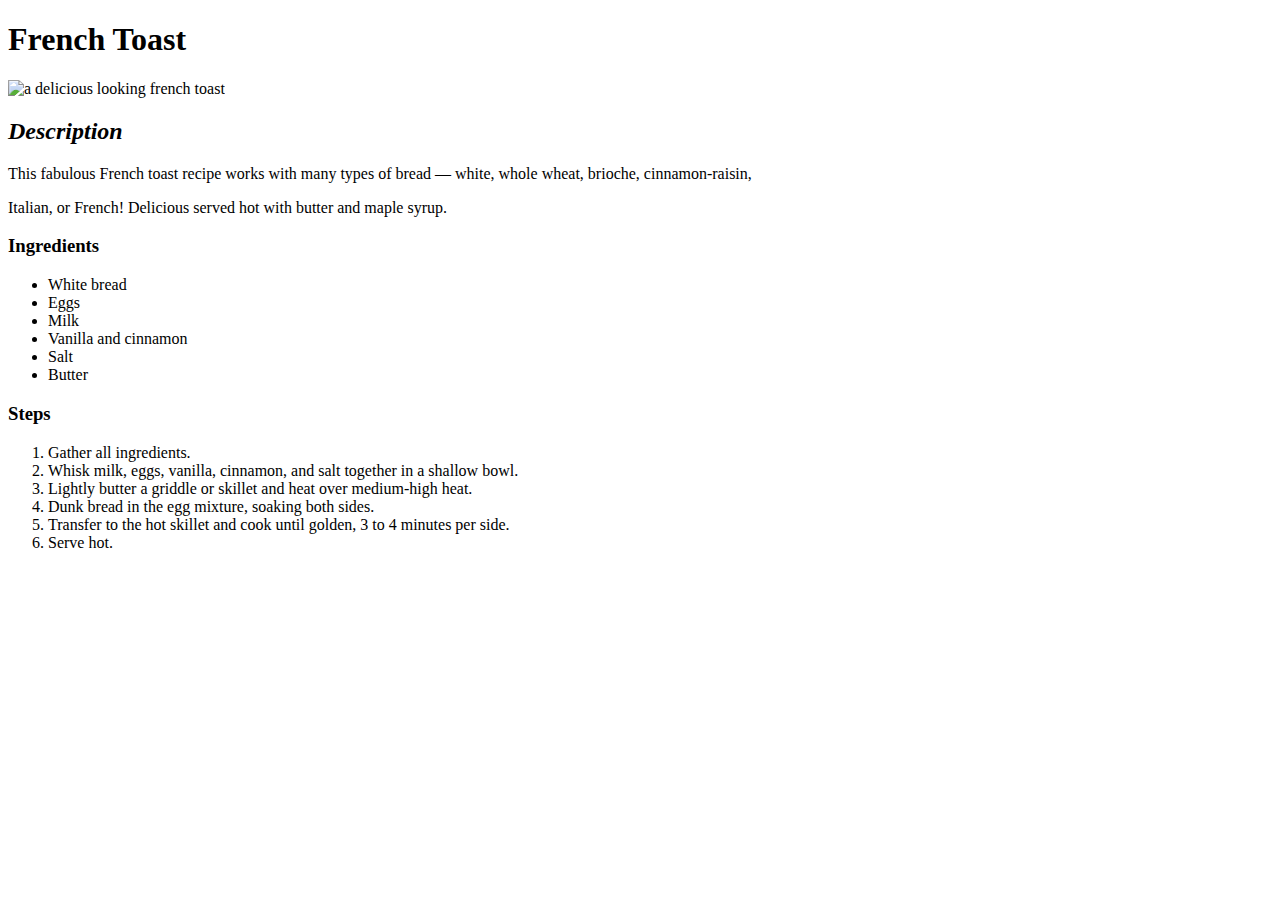
==== recipes/french-toast.html @ fa3e6b6d "Add link element" ====
<!DOCTYPE html>
<html lang="en">
<head>
    <meta charset="UTF-8">
    <meta name="viewport" content="width=device-width, initial-scale=1.0">
    <link rel="stylesheet" href="../css/style-2.css">
    <title>French Toast</title>
</head>
<body>
    <h1>French Toast</h1>
    <img src="https://www.allrecipes.com/thmb/D0J8nfqLD1nqe6Gy2N-91Rg5Qs0=/0x512/filters:no_upscale():max_bytes(150000):strip_icc():format(webp)/7016-french-toast-i-DDMFS-4x3-26c468d9cb284c2c83432bf2d33d49f8.jpg" alt="a delicious looking french toast">
    <h2><em>Description</em></h2>
    <p>This fabulous French toast recipe works with many types of bread — white, whole wheat, brioche, cinnamon-raisin,</p>
    <p>Italian, or French! Delicious served hot with butter and maple syrup.</p>
    <h3>Ingredients</h3>
    <ul>
        <li>White bread</li>
        <li>Eggs</li>
        <li>Milk</li>
        <li>Vanilla and cinnamon</li>
        <li>Salt</li>
        <li>Butter</li>
    </ul>
    <h3>Steps</h3>
    <ol>
        <li>Gather all ingredients.</li>
        <li>Whisk milk, eggs, vanilla, cinnamon, and salt together in a shallow bowl.</li>
        <li>Lightly butter a griddle or skillet and heat over medium-high heat.</li>
        <li>Dunk bread in the egg mixture, soaking both sides.</li>
        <li>Transfer to the hot skillet and cook until golden, 3 to 4 minutes per side.</li>
        <li>Serve hot.</li>
    </ol>
</body>
</html>
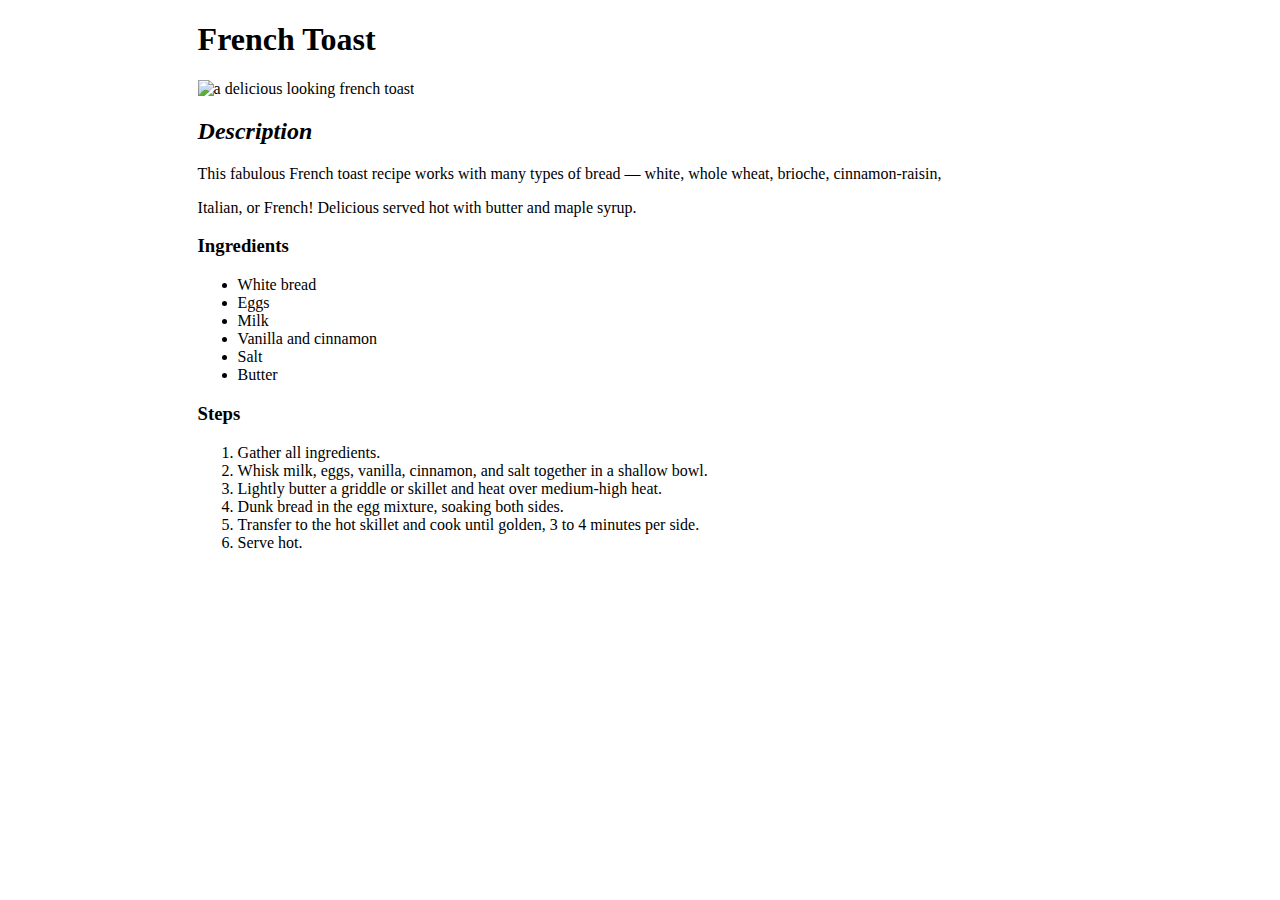
==== commit 046a9575: "Add id to the div element" ====
--- a/recipes/french-toast.html
+++ b/recipes/french-toast.html
@@ -7,28 +7,30 @@
     <title>French Toast</title>
 </head>
 <body>
-    <h1>French Toast</h1>
-    <img src="https://www.allrecipes.com/thmb/D0J8nfqLD1nqe6Gy2N-91Rg5Qs0=/0x512/filters:no_upscale():max_bytes(150000):strip_icc():format(webp)/7016-french-toast-i-DDMFS-4x3-26c468d9cb284c2c83432bf2d33d49f8.jpg" alt="a delicious looking french toast">
-    <h2><em>Description</em></h2>
-    <p>This fabulous French toast recipe works with many types of bread — white, whole wheat, brioche, cinnamon-raisin,</p>
-    <p>Italian, or French! Delicious served hot with butter and maple syrup.</p>
-    <h3>Ingredients</h3>
-    <ul>
-        <li>White bread</li>
-        <li>Eggs</li>
-        <li>Milk</li>
-        <li>Vanilla and cinnamon</li>
-        <li>Salt</li>
-        <li>Butter</li>
-    </ul>
-    <h3>Steps</h3>
-    <ol>
-        <li>Gather all ingredients.</li>
-        <li>Whisk milk, eggs, vanilla, cinnamon, and salt together in a shallow bowl.</li>
-        <li>Lightly butter a griddle or skillet and heat over medium-high heat.</li>
-        <li>Dunk bread in the egg mixture, soaking both sides.</li>
-        <li>Transfer to the hot skillet and cook until golden, 3 to 4 minutes per side.</li>
-        <li>Serve hot.</li>
-    </ol>
-</body>
+    <div id="background">
+        <h1>French Toast</h1>
+        <img src="https://www.allrecipes.com/thmb/D0J8nfqLD1nqe6Gy2N-91Rg5Qs0=/0x512/filters:no_upscale():max_bytes(150000):strip_icc():format(webp)/7016-french-toast-i-DDMFS-4x3-26c468d9cb284c2c83432bf2d33d49f8.jpg" alt="a delicious looking french toast">
+        <h2><em>Description</em></h2>
+        <p>This fabulous French toast recipe works with many types of bread — white, whole wheat, brioche, cinnamon-raisin,</p>
+        <p>Italian, or French! Delicious served hot with butter and maple syrup.</p>
+        <h3>Ingredients</h3>
+        <ul>
+            <li>White bread</li>
+            <li>Eggs</li>
+            <li>Milk</li>
+            <li>Vanilla and cinnamon</li>
+            <li>Salt</li>
+            <li>Butter</li>
+        </ul>
+        <h3>Steps</h3>
+        <ol>
+            <li>Gather all ingredients.</li>
+            <li>Whisk milk, eggs, vanilla, cinnamon, and salt together in a shallow bowl.</li>
+            <li>Lightly butter a griddle or skillet and heat over medium-high heat.</li>
+            <li>Dunk bread in the egg mixture, soaking both sides.</li>
+            <li>Transfer to the hot skillet and cook until golden, 3 to 4 minutes per side.</li>
+            <li>Serve hot.</li>
+        </ol>
+    </div>
+</body> 
 </html>--- a/css/style-2.css
+++ b/css/style-2.css
@@ -0,0 +1,5 @@
+div {
+    width: 70%;
+    margin-left: auto;
+    margin-right: auto;
+}
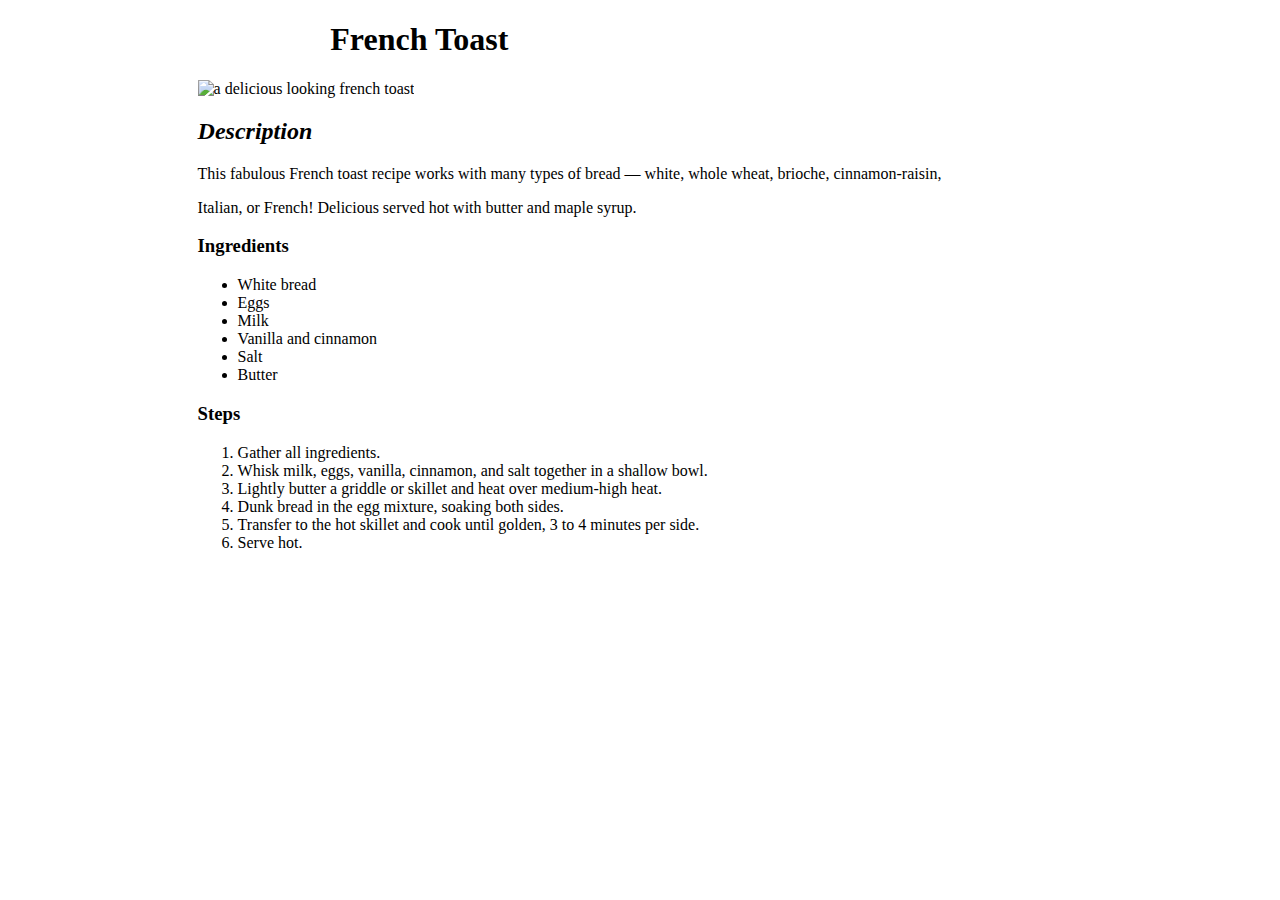
==== commit a5b989d6: "Create new div and nest h1s in there" ====
--- a/recipes/french-toast.html
+++ b/recipes/french-toast.html
@@ -8,7 +8,9 @@
 </head>
 <body>
     <div id="background">
-        <h1>French Toast</h1>
+        <div>
+            <h1>French Toast</h1>
+        </div>
         <img src="https://www.allrecipes.com/thmb/D0J8nfqLD1nqe6Gy2N-91Rg5Qs0=/0x512/filters:no_upscale():max_bytes(150000):strip_icc():format(webp)/7016-french-toast-i-DDMFS-4x3-26c468d9cb284c2c83432bf2d33d49f8.jpg" alt="a delicious looking french toast">
         <h2><em>Description</em></h2>
         <p>This fabulous French toast recipe works with many types of bread — white, whole wheat, brioche, cinnamon-raisin,</p>
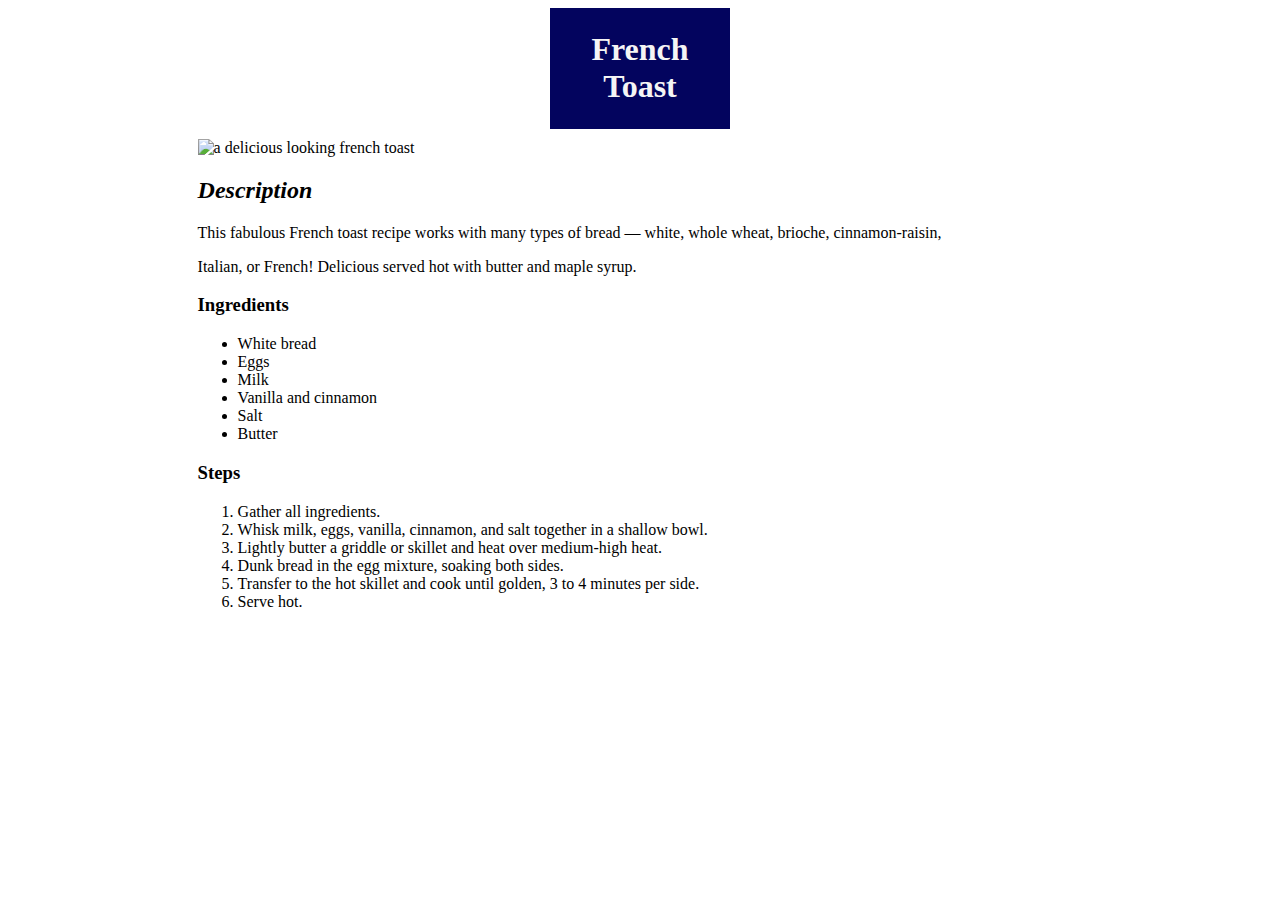
==== commit 94cd0974: "Nest description heading and description undr sctn" ====
--- a/recipes/french-toast.html
+++ b/recipes/french-toast.html
@@ -8,13 +8,15 @@
 </head>
 <body>
     <div id="background">
-        <div>
+        <div id="heading">
             <h1>French Toast</h1>
         </div>
         <img src="https://www.allrecipes.com/thmb/D0J8nfqLD1nqe6Gy2N-91Rg5Qs0=/0x512/filters:no_upscale():max_bytes(150000):strip_icc():format(webp)/7016-french-toast-i-DDMFS-4x3-26c468d9cb284c2c83432bf2d33d49f8.jpg" alt="a delicious looking french toast">
-        <h2><em>Description</em></h2>
-        <p>This fabulous French toast recipe works with many types of bread — white, whole wheat, brioche, cinnamon-raisin,</p>
-        <p>Italian, or French! Delicious served hot with butter and maple syrup.</p>
+        <section>
+            <h2><em>Description</em></h2>
+            <p>This fabulous French toast recipe works with many types of bread — white, whole wheat, brioche, cinnamon-raisin,</p>
+            <p>Italian, or French! Delicious served hot with butter and maple syrup.</p>
+        </section>
         <h3>Ingredients</h3>
         <ul>
             <li>White bread</li>
--- a/css/style-2.css
+++ b/css/style-2.css
@@ -3,3 +3,23 @@
     margin-left: auto;
     margin-right: auto;
 }
+
+#heading {
+    background-color: #03045e;
+    color: whitesmoke;  
+    width: 20%;
+    margin-left: auto;
+    margin-right: auto;
+    margin-bottom: 10px;
+    padding: 2px;
+}
+
+h1 {
+    text-align: center;
+}
+
+img {
+    display: block;
+    margin-left: auto;
+    margin-right: auto;
+}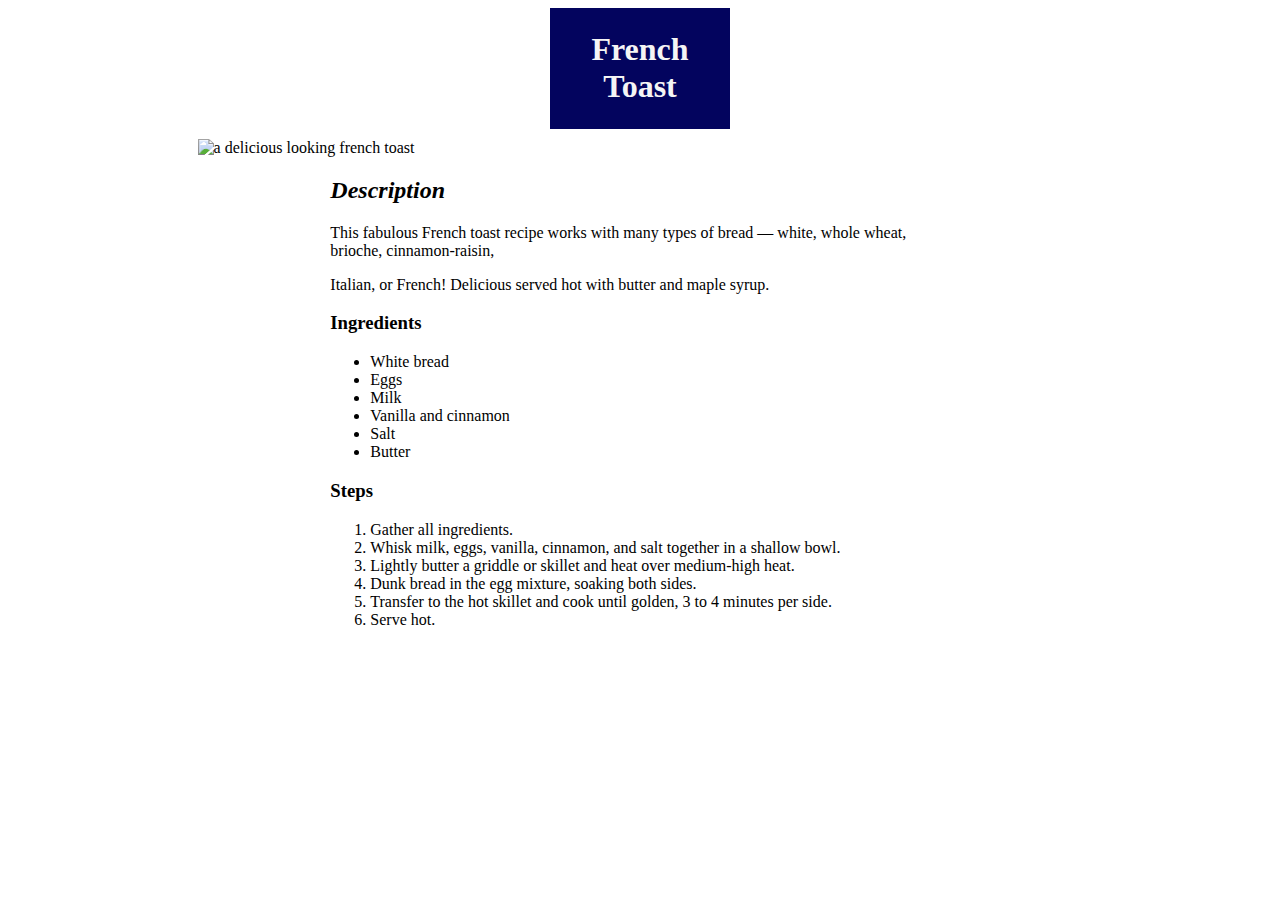
==== commit 2f6b3e6a: "Nest steps, ingredients, and descriptn undr new dv" ====
--- a/recipes/french-toast.html
+++ b/recipes/french-toast.html
@@ -12,29 +12,31 @@
             <h1>French Toast</h1>
         </div>
         <img src="https://www.allrecipes.com/thmb/D0J8nfqLD1nqe6Gy2N-91Rg5Qs0=/0x512/filters:no_upscale():max_bytes(150000):strip_icc():format(webp)/7016-french-toast-i-DDMFS-4x3-26c468d9cb284c2c83432bf2d33d49f8.jpg" alt="a delicious looking french toast">
-        <section>
-            <h2><em>Description</em></h2>
-            <p>This fabulous French toast recipe works with many types of bread — white, whole wheat, brioche, cinnamon-raisin,</p>
-            <p>Italian, or French! Delicious served hot with butter and maple syrup.</p>
-        </section>
-        <h3>Ingredients</h3>
-        <ul>
-            <li>White bread</li>
-            <li>Eggs</li>
-            <li>Milk</li>
-            <li>Vanilla and cinnamon</li>
-            <li>Salt</li>
-            <li>Butter</li>
-        </ul>
-        <h3>Steps</h3>
-        <ol>
-            <li>Gather all ingredients.</li>
-            <li>Whisk milk, eggs, vanilla, cinnamon, and salt together in a shallow bowl.</li>
-            <li>Lightly butter a griddle or skillet and heat over medium-high heat.</li>
-            <li>Dunk bread in the egg mixture, soaking both sides.</li>
-            <li>Transfer to the hot skillet and cook until golden, 3 to 4 minutes per side.</li>
-            <li>Serve hot.</li>
-        </ol>
+        <div id="info">
+            <section>
+                <h2><em>Description</em></h2>
+                <p>This fabulous French toast recipe works with many types of bread — white, whole wheat, brioche, cinnamon-raisin,</p>
+                <p>Italian, or French! Delicious served hot with butter and maple syrup.</p>
+            </section>
+            <h3>Ingredients</h3>
+            <ul>
+                <li>White bread</li>
+                <li>Eggs</li>
+                <li>Milk</li>
+                <li>Vanilla and cinnamon</li>
+                <li>Salt</li>
+                <li>Butter</li>
+            </ul>
+            <h3>Steps</h3>
+            <ol>
+                <li>Gather all ingredients.</li>
+                <li>Whisk milk, eggs, vanilla, cinnamon, and salt together in a shallow bowl.</li>
+                <li>Lightly butter a griddle or skillet and heat over medium-high heat.</li>
+                <li>Dunk bread in the egg mixture, soaking both sides.</li>
+                <li>Transfer to the hot skillet and cook until golden, 3 to 4 minutes per side.</li>
+                <li>Serve hot.</li>
+            </ol>
+        </div>
     </div>
 </body> 
 </html>